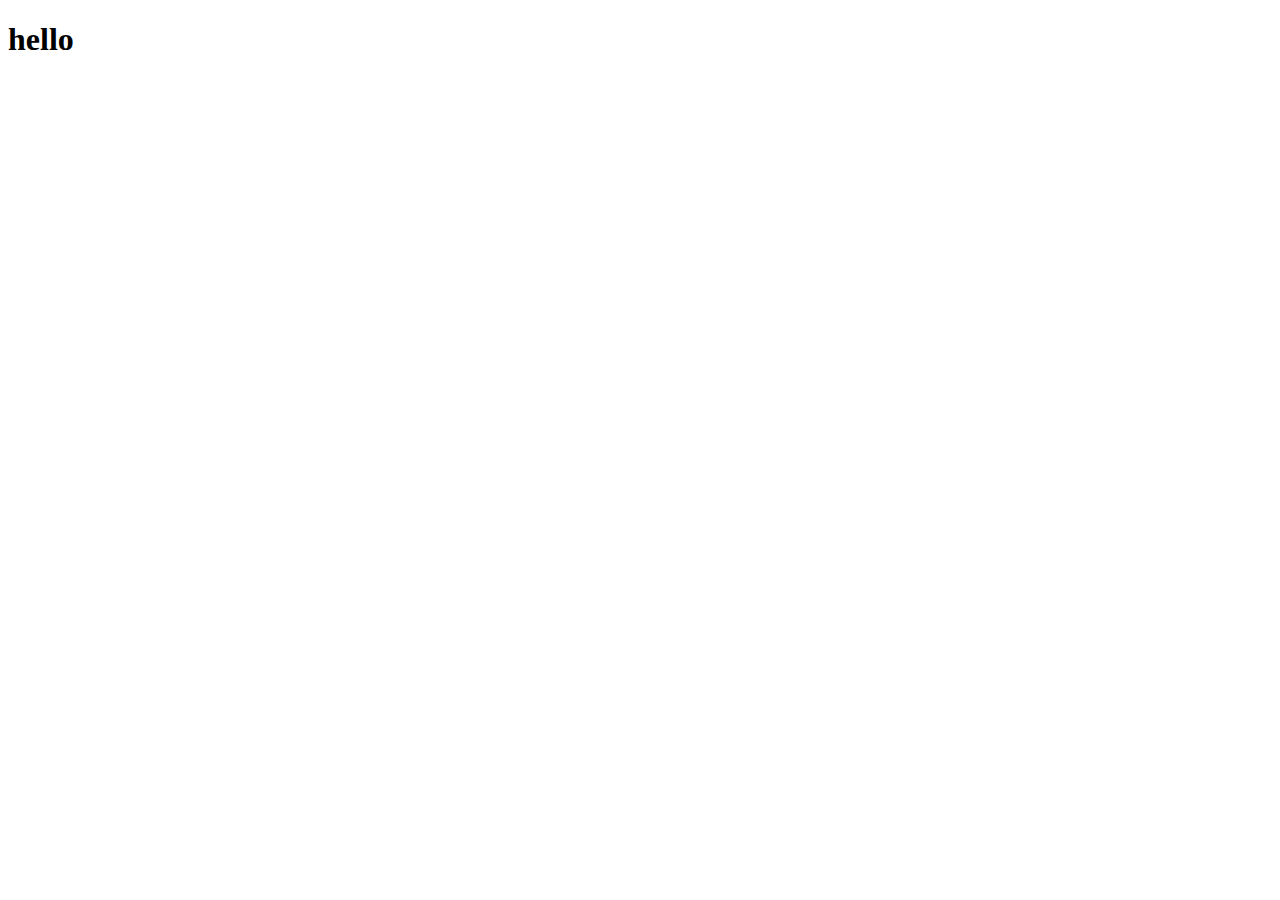
==== module2-solution/index.html @ 522cc455 "Rename website/index.html to module2-solution/index.html" ====
<!DOCTYPE html>
<html>
<head>
    <meta charset='utf-8'>
    <meta http-equiv='X-UA-Compatible' content='IE=edge'>
    <title>hello</title>
    <meta name='viewport' content='width=device-width, initial-scale=1'>
    <link rel='stylesheet' type='text/css' media='screen' href='main.css'>
    <script src='main.js'></script>
</head>
<body>
    <h1>hello</h1>
</body>
</html>
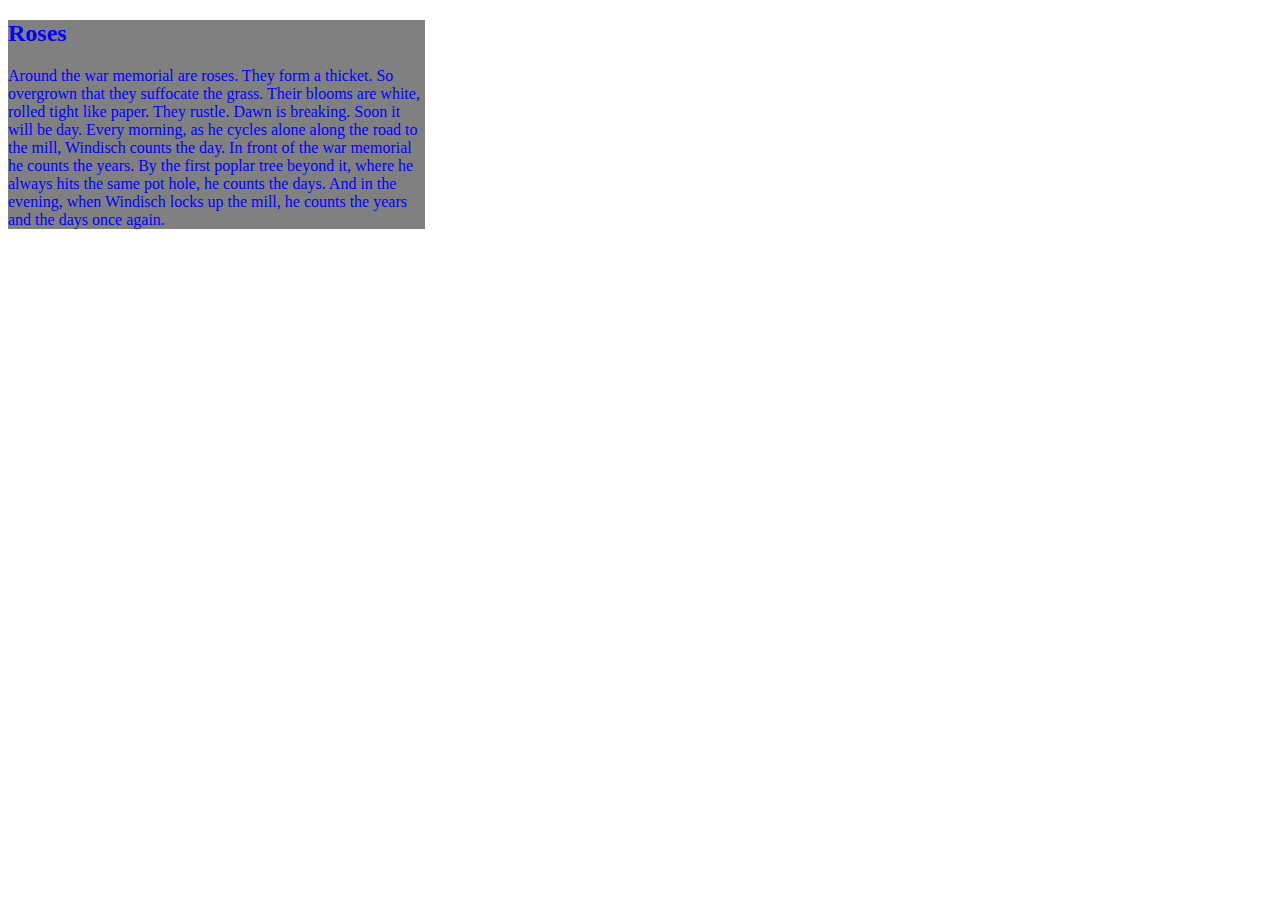
==== commit 6c4b93a5: "basic frame work for the asssignment" ====
--- a/module2-solution/index.html
+++ b/module2-solution/index.html
@@ -1,14 +1,26 @@
 <!DOCTYPE html>
-<html>
+<html lang="en-us">
 <head>
-    <meta charset='utf-8'>
-    <meta http-equiv='X-UA-Compatible' content='IE=edge'>
-    <title>hello</title>
-    <meta name='viewport' content='width=device-width, initial-scale=1'>
-    <link rel='stylesheet' type='text/css' media='screen' href='main.css'>
-    <script src='main.js'></script>
+    <title>Module 2 Coding Assignment</title>
+    <meta charset="utf-8">
+    <style>
+        .menu {
+            width: 33%;
+            height: 33%;
+            background-color: gray;
+            color: blue;
+
+        }
+    </style>
+
 </head>
-<body>
-    <h1>hello</h1>
-</body>
-</html>
+    <body>
+    <div class="menu">
+        <h2>Roses</h2>
+        <p>
+            Around the war memorial are roses. They form a thicket. So overgrown that they suffocate the grass. Their blooms are white, rolled tight like paper. They rustle. Dawn is breaking. Soon it will be day.
+            Every morning, as he cycles alone along the road to the mill, Windisch counts the day. In front of the war memorial he counts the years. By the first poplar tree beyond it, where he always hits the same pot hole, he counts the days. And in the evening, when Windisch locks up the mill, he counts the years and the days once again.
+        </p>
+    </div>   
+    </body>
+</html>